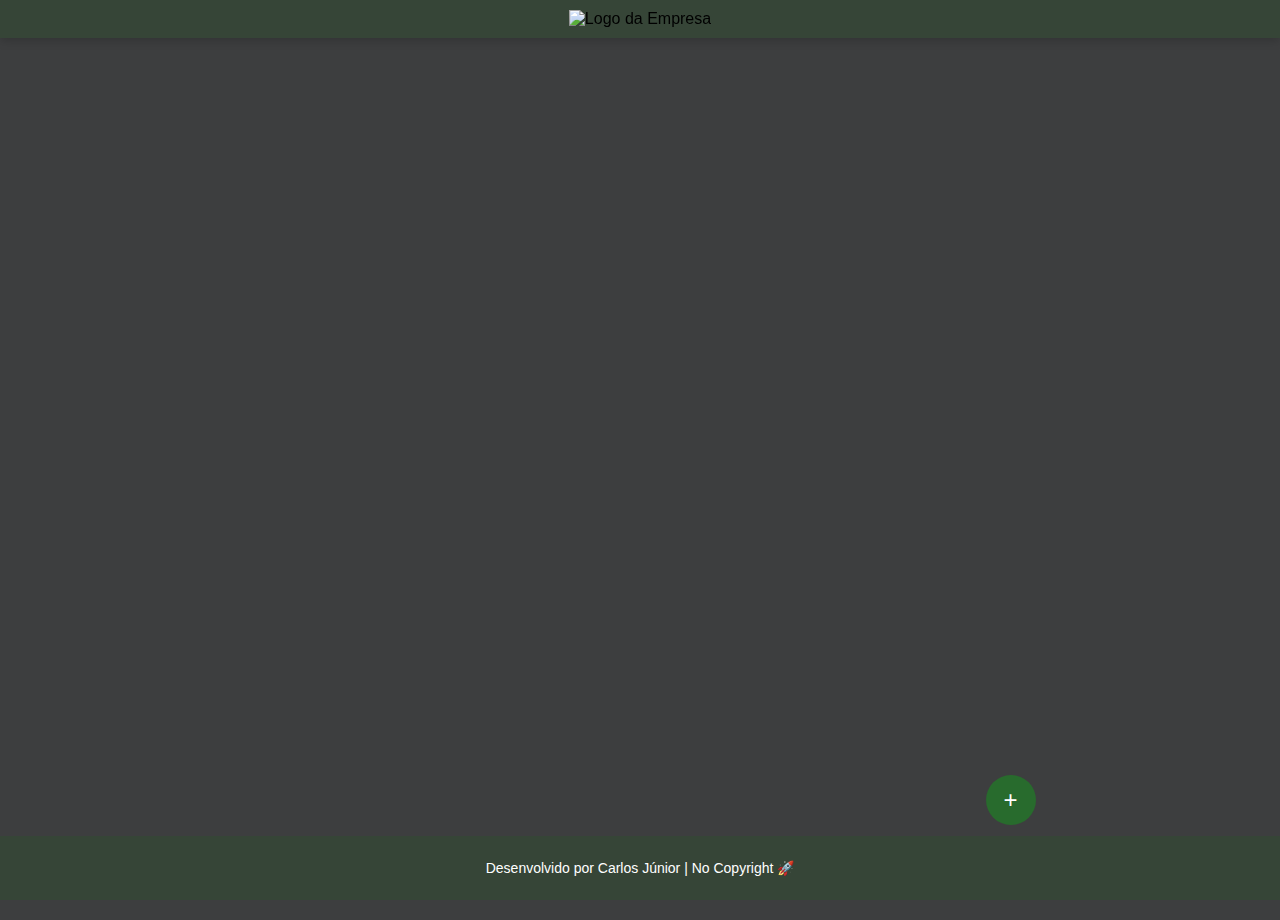
==== index.html @ fc59a27d "first commit" ====
<!DOCTYPE html>
<html lang="pt-BR">
<head>
    <meta charset="UTF-8">
    <meta name="viewport" content="width=device-width, initial-scale=1.0">
    <title>Catálogo de Materiais</title>
    <link rel="stylesheet" href="css/styles.css">
    <style media="screen">
      .add-button{
        margin-left: 80%;
      }
      /* Estilização do botão de buscar */
      .search-button {
        margin-left: 10px;
      }
      .search-button:hover {
        background-color: #b71c1c;
      }
      .search-button {
        background-color: #286b2d;
        color: white;
        border: none;
        padding: 10px 15px;
        font-size: 16px;
        cursor: pointer;
        border-radius: 5px;
        transition: 0.3s;
      }
      .buscar_cod{
        border-radius: 5px;
        width: 65%;
        height: 20px;
        background-color: #283315;
        color: white;
      }
      .hidden{
        display: none;
      }
    </style>
    <script src="https://kit.fontawesome.com/d144a26f39.js" crossorigin="anonymous"></script>
</head>
<body>
  <header class="header">
    <img src="https://i.ibb.co/5h0GcMc8/USGA-01.png" alt="Logo da Empresa" class="logo">
  </header>
  <section class="section hidden" id="findCodSection">
    <form id="searchForm">
      <div class="container">
        <input id="buscar_cod" class="buscar_cod" type="text" name="buscar_cod" value="" placeholder="Buscar Material!">
        <button class="search-button">Buscar!</button>
      </div>
    </form>
  </section>
    <div class="button-container" id="add_button">
      <button class="add-button" onclick="adicionarMaterial()">+</button>
    </div>
    <script type="module" src="js/moduleBusca.js"></script>
    <script>
      function adicionarMaterial(){
        location.href = "add_material.html"
      };
    </script>
    <!-- Footer -->
    <footer class="footer">
        <p>Desenvolvido por Carlos Júnior | No Copyright 🚀</p>
    </footer>
</body>
</html>
---- css/styles.css ----
body {
    font-family: Arial, sans-serif;
    background-color: #3d3e3f;
    display: flex;
    justify-content: center;
    align-items: center;
    min-height: 100vh;
    margin: 0;
    padding: 10px;
    position: relative;
}
/* Header */
.header {
    position: fixed;
    top: 0;
    left: 0;
    width: 100%;
    background-color: #364537;
    text-align: center;
    padding: 10px 0;
    box-shadow: 0px 2px 10px rgba(0, 0, 0, 0.2);
}

.logo {
    width: 150px;
    height: auto;
}

/* Footer */
.footer {
    position: fixed;
    bottom: 0;
    left: 0;
    width: 100%;
    background-color: #364537;
    color: white;
    text-align: center;
    padding: 10px 0;
    font-size: 14px;
}

.container {
    background: #29332a;
    padding: 20px;
    border-radius: 12px;
    box-shadow: 0px 4px 15px rgba(0, 0, 0, 0.2);
    width: 100%;
    max-width: 500px;
    margin-top: 150px;
    margin-bottom: 100px;
}
.main-item, .reference-item {
    display: flex;
    align-items: center;
    background: #d3edd5;
    padding: 12px;
    border-radius: 8px;
    margin-bottom: 10px;
    cursor: pointer;
}
.item-image {
    width: 60px;
    height: 60px;
    margin-right: 15px;
    border-radius: 6px;
    flex-shrink: 0;
}
.reference-list {
    margin-top: 15px;
}
.modal {
    display: none;
    position: fixed;
    z-index: 1;
    left: 0;
    top: 0;
    width: 100%;
    height: 100%;
    background-color: rgba(0, 0, 0, 0.6);
    display: flex;
    justify-content: center;
    align-items: center;
    padding: 10px;
}
.modal-content {
    background: white;
    padding: 20px;
    border-radius: 10px;
    text-align: center;
    max-width: 90%;
    max-height: 90%;
}
.modal img {
    width: 100%;
    max-width: 400px;
    border-radius: 8px;
}
.close {
    margin-top: 10px;
    padding: 8px 12px;
    background: red;
    color: white;
    border: none;
    border-radius: 5px;
    cursor: pointer;
}
.button-container {
    position: fixed;
    bottom: 75px;
    width: 90%;
    display: flex;
    justify-content: space-between;
    left: 50%;
    transform: translateX(-50%);
}
.add-button, .back-button {
    display: flex;
    justify-content: center;
    align-items: center;
    border: none;
    border-radius: 50%;
    width: 50px;
    height: 50px;
    font-size: 24px;
    cursor: pointer;
    color: white;
}
.add-button {
    background: #286b2d;
}
.back-button {
    background: red;
}
@media (max-width: 480px) {
    body {
        padding: 10px;
    }
    .container {
        width: 100%;
        padding: 15px;
    }
    .item-image {
        width: 50px;
        height: 50px;
    }
    .modal-content {
        max-width: 95%;
    }
}
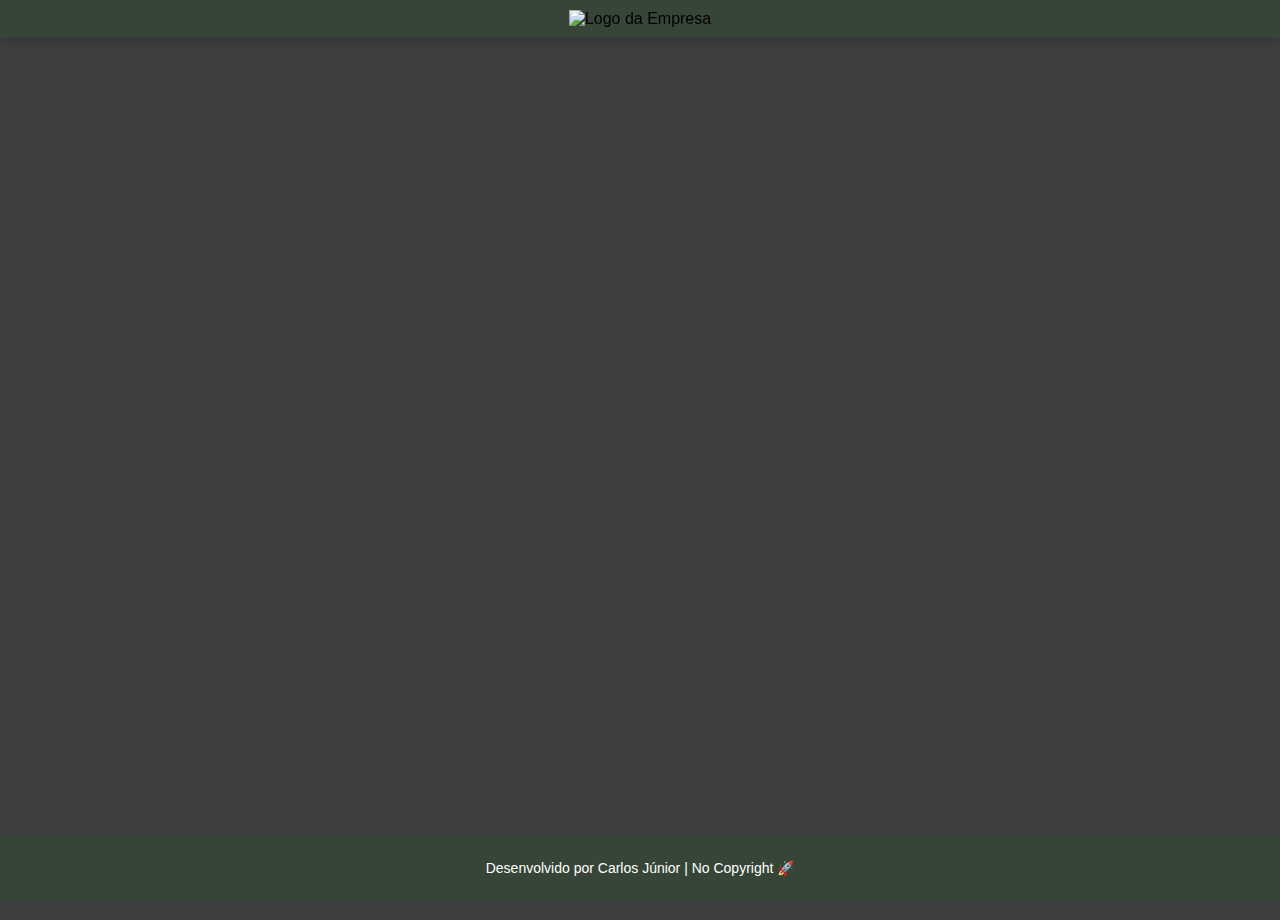
==== commit 7594391a: "Configuração de nível." ====
--- a/index.html
+++ b/index.html
@@ -52,7 +52,7 @@
     </form>
   </section>
     <div class="button-container" id="add_button">
-      <button class="add-button" onclick="adicionarMaterial()">+</button>
+      <button id="add_button_material" class="add-button hidden" onclick="adicionarMaterial()">+</button>
     </div>
     <script type="module" src="js/moduleBusca.js"></script>
     <script>
